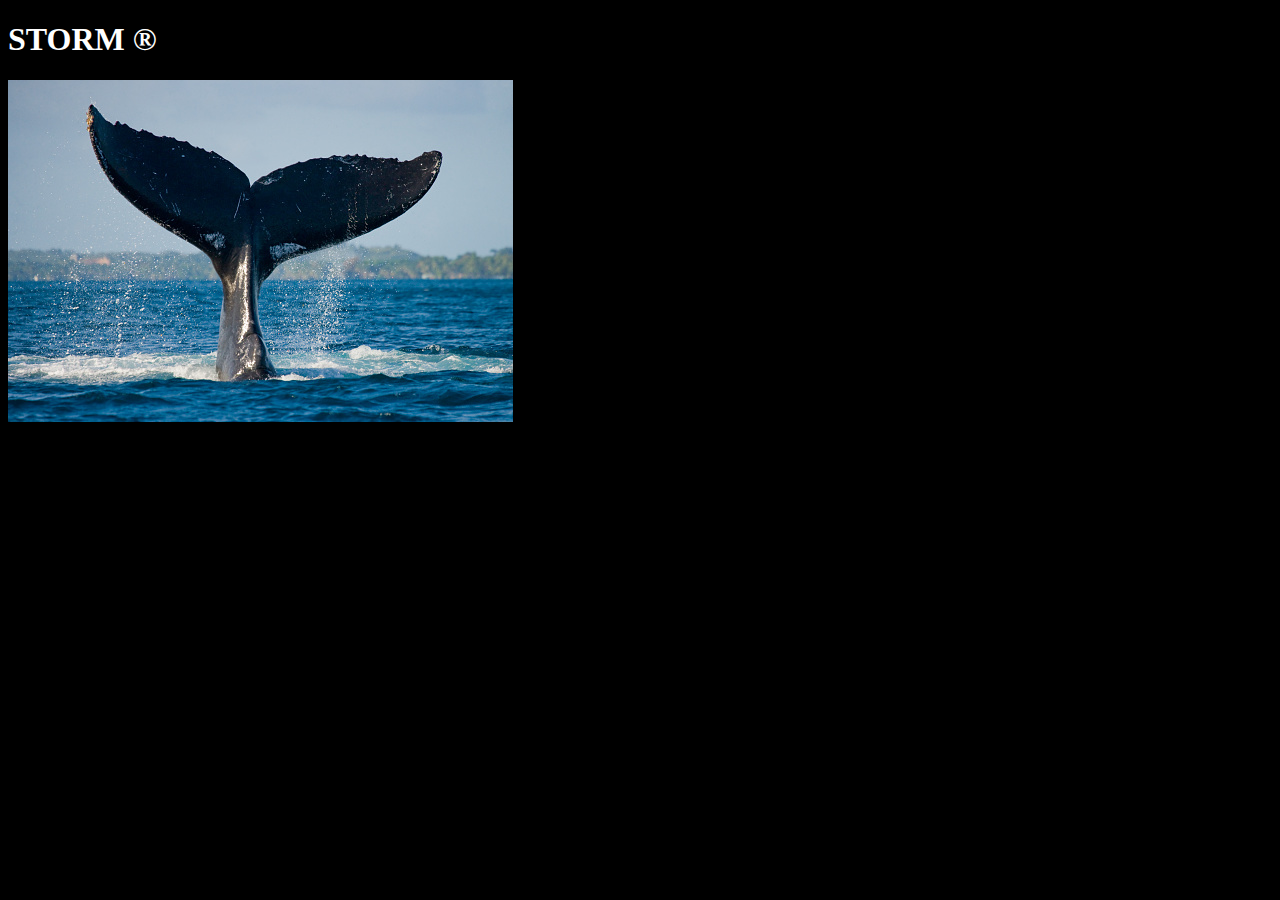
==== index.html @ e9906c56 "initial commit is done" ====
<!DOCTYPE html>
<html lang="en">
<head>
    <meta charset="UTF-8">
    <meta http-equiv="X-UA-Compatible" content="IE=edge">
    <meta name="viewport" content="width=device-width, initial-scale=1.0">
    <link rel="stylesheet" href="assets/style.css">
    <title>Document</title>   
</head>
<body>
    <div class="header">
        <h1>STORM &#174;</h1>
        <img src="assets/whale tale.jpg" alt="sharon" class="src">
   
    </div>
</body>
</html>
---- assets/style.css ----
/*  */
body
{
    background-color: black;
}
.header
{
    color: white;
}
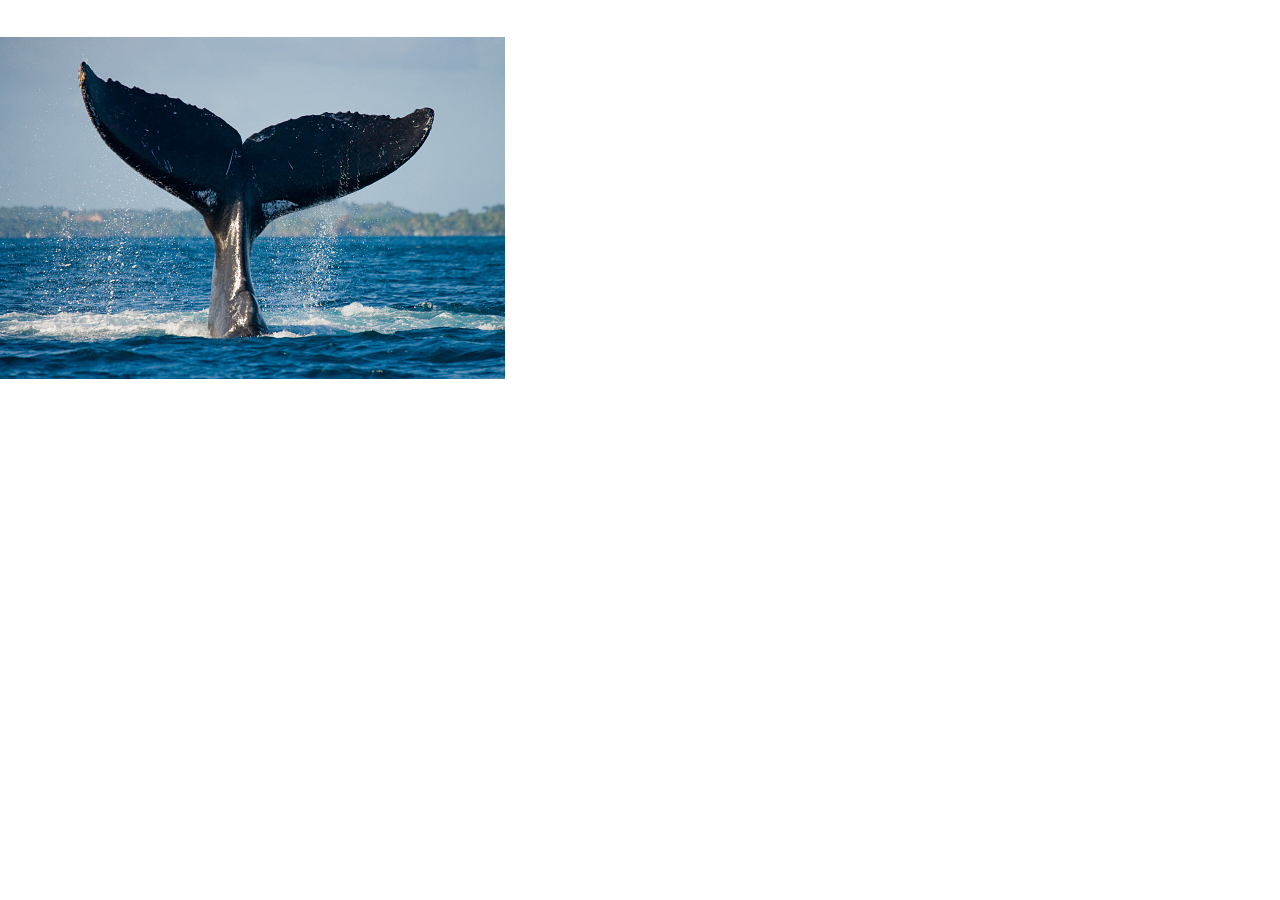
==== commit 8e516549: "update" ====
--- a/index.html
+++ b/index.html
@@ -10,8 +10,15 @@
 <body>
     <div class="header">
         <h1>STORM &#174;</h1>
-        <img src="assets/whale tale.jpg" alt="sharon" class="src">
+        </div>
+        <div class="images">
+             <img src="assets/whale tale.jpg" alt="sharon" class="src">
+        </div>
+
+             <div class ="hh">
+                
+             </div>
+ 
    
-    </div>
 </body>
 </html>--- a/assets/style.css
+++ b/assets/style.css
@@ -1,9 +1,52 @@
-/*  */
-body
-{
-    background-color: black;
+/* 
+
+*/
+
+* {
+    font-family: "Segoe UI", Tahoma, Geneva, Verdana, sans-serif;
+    color: white;
+    margin: 0;
 }
-.header
-{
-    color: white;
+
+header {
+    display: flex;
+    padding: 10px;
+    justify-content: space-between;
+    background-color:rgb(0, 43, 91);
+    align-items: center;
+}
+
+header h1 {
+    font-size: 70px;
+    font-weight: 450;
+}
+.image-sect {
+    background-color:#c5eefe;
+    display: flex;
+    justify-content: space-between;
+    align-items: center;
+    padding: 20px;
+}
+.text-sect {
+    background-color:#1A5F7A;
+    display: flex;
+    justify-content: space-between;
+}
+.main,
+.main1,
+.main3 {
+    padding: 30px;
+}
+
+.main {
+    font-size: 35px;
+}
+.main1 {
+    padding: 50px 70px 0 45px;
+    width: 300px;
+    font-size: 18px;
+}
+.main3 h4 {
+    border-bottom: 2px solid rgb(255, 255, 255);
+    padding: 12px;
 }